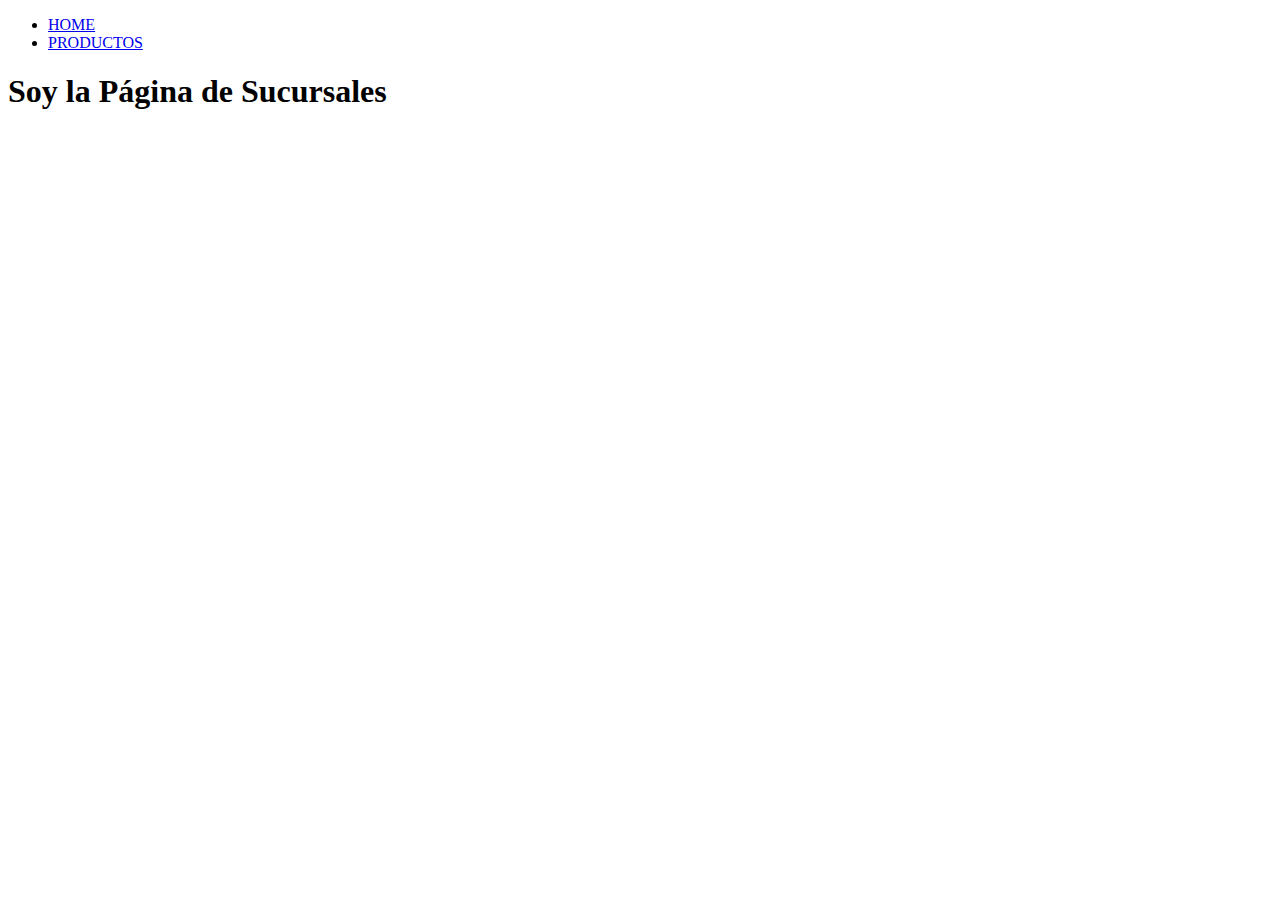
==== pages/susursales.html @ 14b8a4d6 "Inicio mi Proyecto Final" ====
<!DOCTYPE html>
<html lang="en">
<head>
    <meta charset="UTF-8">
    <meta http-equiv="X-UA-Compatible" content="IE=edge">
    <meta name="viewport" content="width=device-width, initial-scale=1.0">
    <title>Sucursales</title>
</head>
<body>

    <header>
        <nav>
            <ul>
                <li>
                    <a href="../index.html">HOME</a> 
                </li>
                <li>
                    <a href="./productos.html">PRODUCTOS</a> 
                </li>
            </ul>
        </nav>
    </header>

    <h1>
        Soy la Página de Sucursales
    </h1>

    <iframe src="https://www.google.com/maps/embed?pb=!1m14!1m12!1m3!1d8273.95556310409!2d-64.18933134397018!3d-31.435448220118946!2m3!1f0!2f0!3f0!3m2!1i1024!2i768!4f13.1!5e0!3m2!1ses-419!2sar!4v1651694204135!5m2!1ses-419!2sar" width="900" height="250" style="border:0;" allowfullscreen="" loading="lazy" referrerpolicy="no-referrer-when-downgrade"></iframe>
    
    <iframe width="560" height="315" src="https://www.youtube.com/embed/GMbn2yVTak4" title="YouTube video player" frameborder="0" allow="accelerometer; autoplay; clipboard-write; encrypted-media; gyroscope; picture-in-picture" allowfullscreen></iframe>

    <iframe width="560" height="315" src="https://www.youtube.com/embed/ma4FSilzcWg" title="YouTube video player" frameborder="0" allow="accelerometer; autoplay; clipboard-write; encrypted-media; gyroscope; picture-in-picture" allowfullscreen></iframe>
    
</body>
</html>
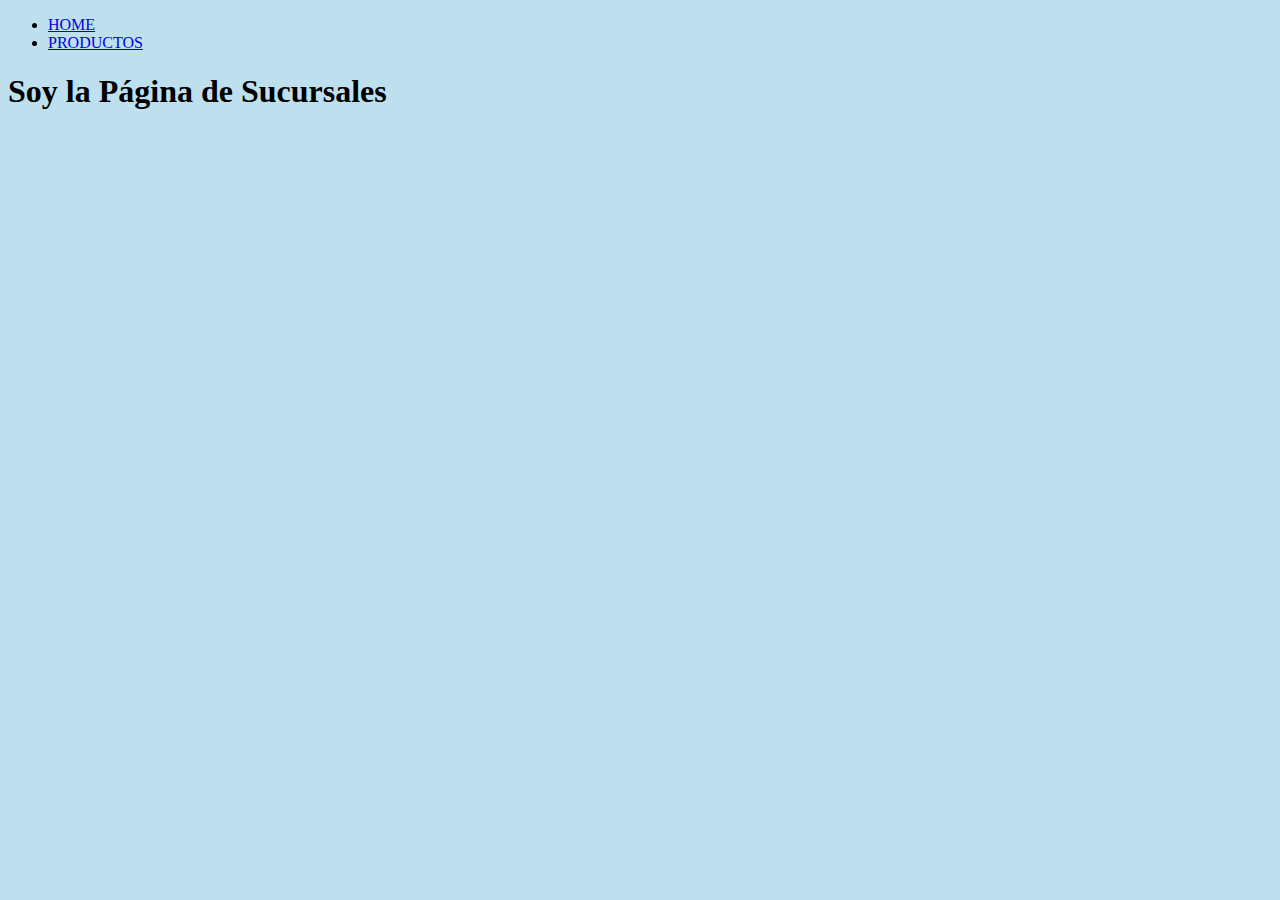
==== commit 98e04810: "Terminamos el estilo" ====
--- a/pages/susursales.html
+++ b/pages/susursales.html
@@ -4,6 +4,8 @@
     <meta charset="UTF-8">
     <meta http-equiv="X-UA-Compatible" content="IE=edge">
     <meta name="viewport" content="width=device-width, initial-scale=1.0">
+    
+    <link rel="stylesheet" href="../css/master.css">
     <title>Sucursales</title>
 </head>
 <body>
--- a/css/master.css
+++ b/css/master.css
@@ -0,0 +1,4 @@
+
+body{
+    background: rgb(190, 223, 238);
+}